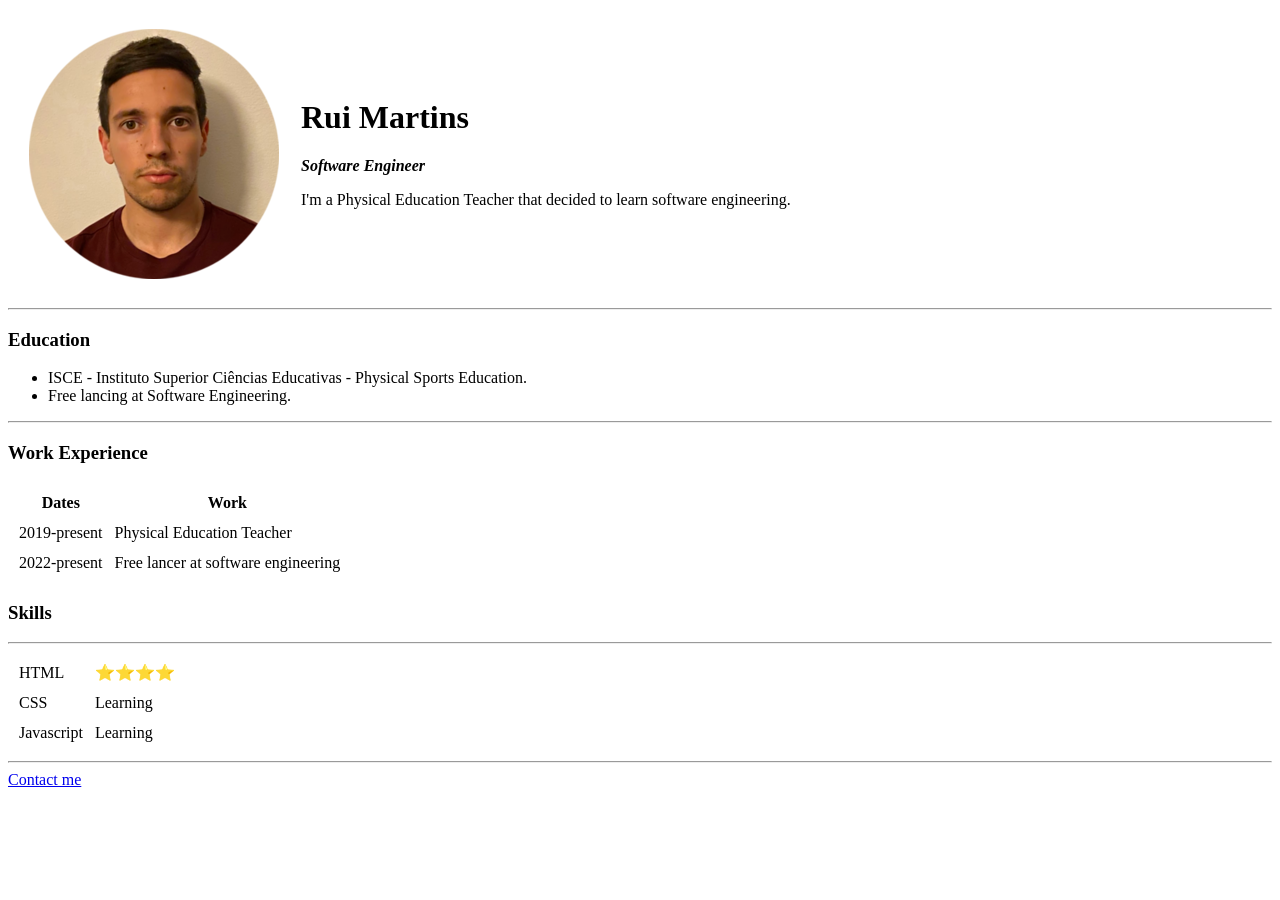
==== index.html @ 66491417 "index.html" ====
<!DOCTYPE <html>
<html>

<head>
  <meta charset="utf-8">
  <title>RM personal website</title>
</head>
<!-- random comment-->

<body>
  <table cellspacing="20">
    <tr>
      <td><img src="RM.png" alt="RM profile picture"></td>
      <td>
        <h1>Rui Martins</h1>
        <p><em><strong>Software Engineer</strong></em></p>
        <p> I'm a Physical Education Teacher that decided to learn software engineering.</p>
      </td>
    </tr>
  </table>
  <hr>

  <h3>Education</h3>
  <ul>
    <li>ISCE - Instituto Superior Ciências Educativas - Physical Sports Education.</li>
    <li>Free lancing at Software Engineering.</li>
  </ul>

  <hr>

  <h3>Work Experience</h3>
  <table cellspacing="10" <thead>
    <tr>
      <th>Dates</th>
      <th>Work</th>
    </tr>
    </thead>
    <tbody>
      <tr>
        <td>2019-present</td>
        <td>Physical Education Teacher</td>
      <tr>
        <td>2022-present</td>
        <td>Free lancer at software engineering</td>
      </tr>
    </tbody>
  </table>
  <h3>Skills</h3>
  <hr>
  <table cellspacing="10">
    <tr>
      <td>HTML</td>
      <td>⭐⭐⭐⭐</td>
    </tr>
    <tr>
      <td>CSS</td>
      <td>Learning</td>
    </tr>
    <tr>
      <td>Javascript</td>
      <td>Learning</td>
    </tr>
  </table>
  <hr>
  <a href="contact-me.html">Contact me</a>

</html>
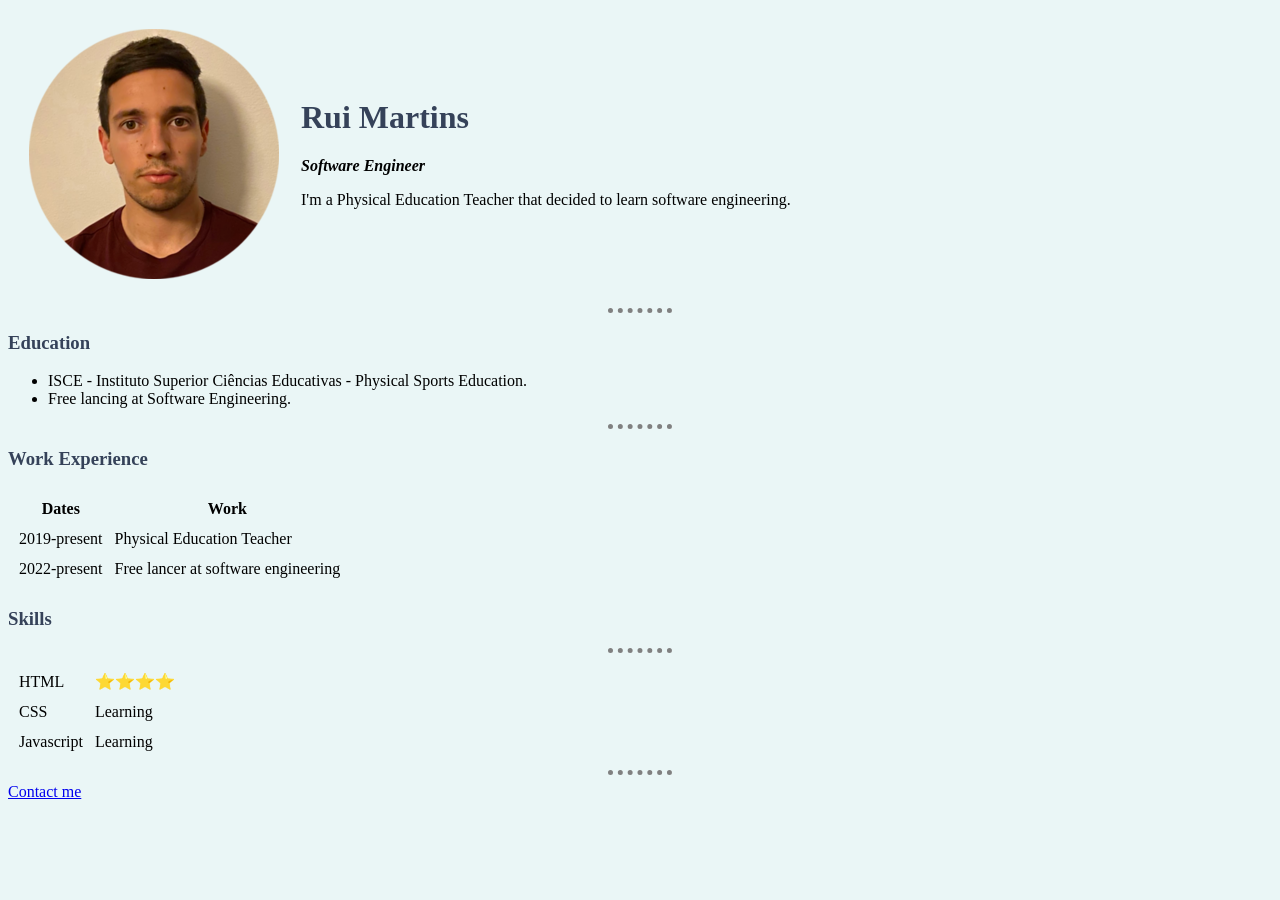
==== commit ceadda34: "Add files via upload" ====
--- a/index.html
+++ b/index.html
@@ -4,6 +4,7 @@
 <head>
   <meta charset="utf-8">
   <title>RM personal website</title>
+  <link rel="stylesheet" href="css/styles.css">
 </head>
 <!-- random comment-->
 
@@ -14,20 +15,16 @@
       <td>
         <h1>Rui Martins</h1>
         <p><em><strong>Software Engineer</strong></em></p>
-        <p> I'm a Physical Education Teacher that decided to learn software engineering.</p>
-      </td>
+        <p> I'm a Physical Education Teacher that decided to learn software engineering.</p></td>
     </tr>
   </table>
   <hr>
-
   <h3>Education</h3>
   <ul>
     <li>ISCE - Instituto Superior Ciências Educativas - Physical Sports Education.</li>
     <li>Free lancing at Software Engineering.</li>
   </ul>
-
   <hr>
-
   <h3>Work Experience</h3>
   <table cellspacing="10" <thead>
     <tr>
@@ -61,7 +58,9 @@
       <td>Learning</td>
     </tr>
   </table>
-  <hr>
-  <a href="contact-me.html">Contact me</a>
+</body>
+<hr>
+<a href="contact-me.html">Contact me</a>
+
 
 </html>
--- a/css/styles.css
+++ b/css/styles.css
@@ -0,0 +1,19 @@
+body {
+  background-color: #EAF6F6;
+}
+
+h1 {
+  color: #354259;
+}
+
+h3 {
+  color: #354259;
+}
+
+hr {
+  border-style: none;
+  border-top-style: dotted;
+  border-color: grey;
+  border-width: 5px;
+  width: 5%;
+}
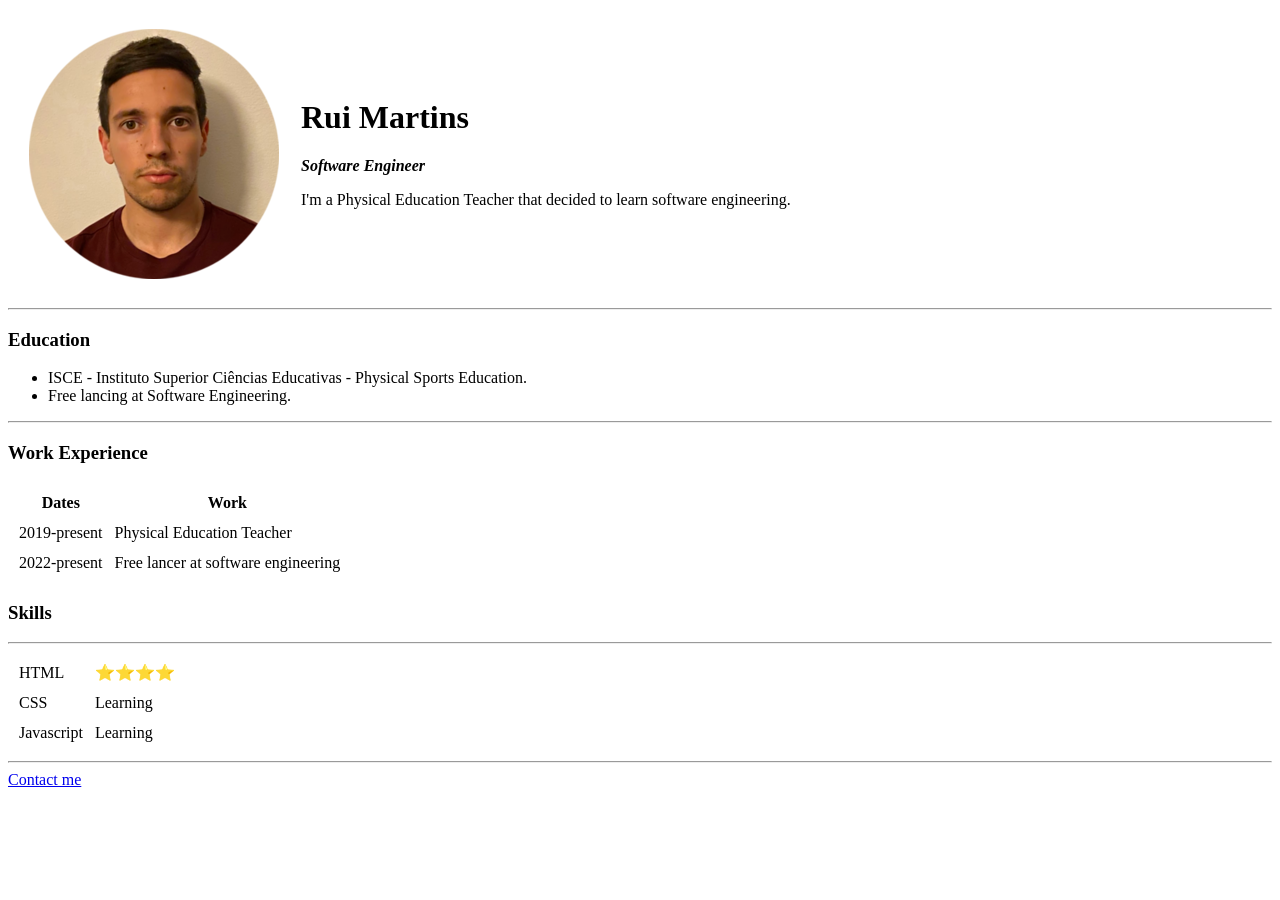
==== commit 7a76e720: "Add files via upload" ====
--- a/index.html
+++ b/index.html
@@ -15,7 +15,8 @@
       <td>
         <h1>Rui Martins</h1>
         <p><em><strong>Software Engineer</strong></em></p>
-        <p> I'm a Physical Education Teacher that decided to learn software engineering.</p></td>
+        <p> I'm a Physical Education Teacher that decided to learn software engineering.</p>
+      </td>
     </tr>
   </table>
   <hr>
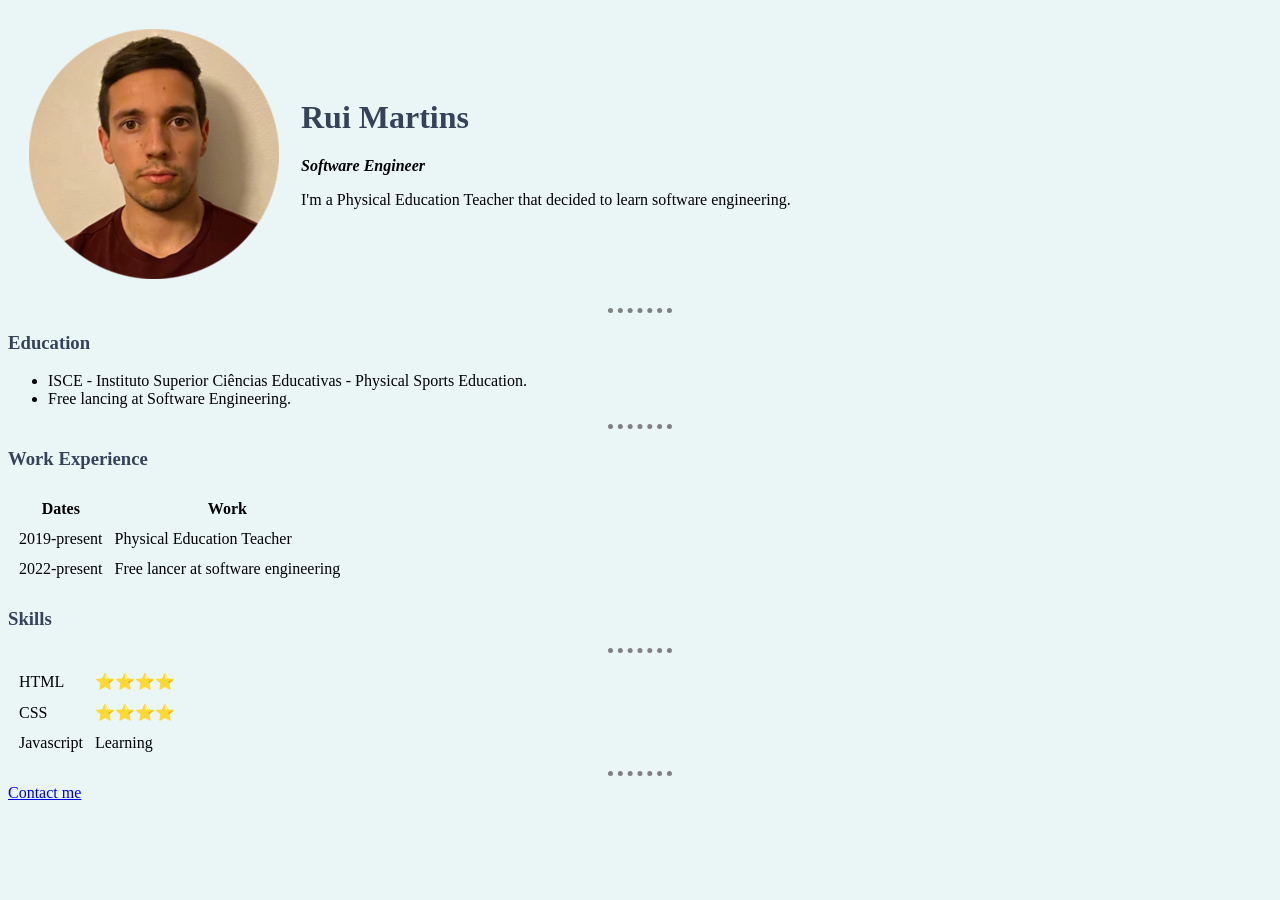
==== commit 4ca3cde9: "Add files via upload" ====
--- a/index.html
+++ b/index.html
@@ -6,7 +6,6 @@
   <title>RM personal website</title>
   <link rel="stylesheet" href="css/styles.css">
 </head>
-<!-- random comment-->
 
 <body>
   <table cellspacing="20">
@@ -52,7 +51,7 @@
     </tr>
     <tr>
       <td>CSS</td>
-      <td>Learning</td>
+      <td>⭐⭐⭐⭐</td>
     </tr>
     <tr>
       <td>Javascript</td>
--- a/css/styles.css
+++ b/css/styles.css
@@ -0,0 +1,19 @@
+body {
+  background-color: #EAF6F6;
+}
+
+h1 {
+  color: #354259;
+}
+
+h3 {
+  color: #354259;
+}
+
+hr {
+  border-style: none;
+  border-top-style: dotted;
+  border-color: grey;
+  border-width: 5px;
+  width: 5%;
+}
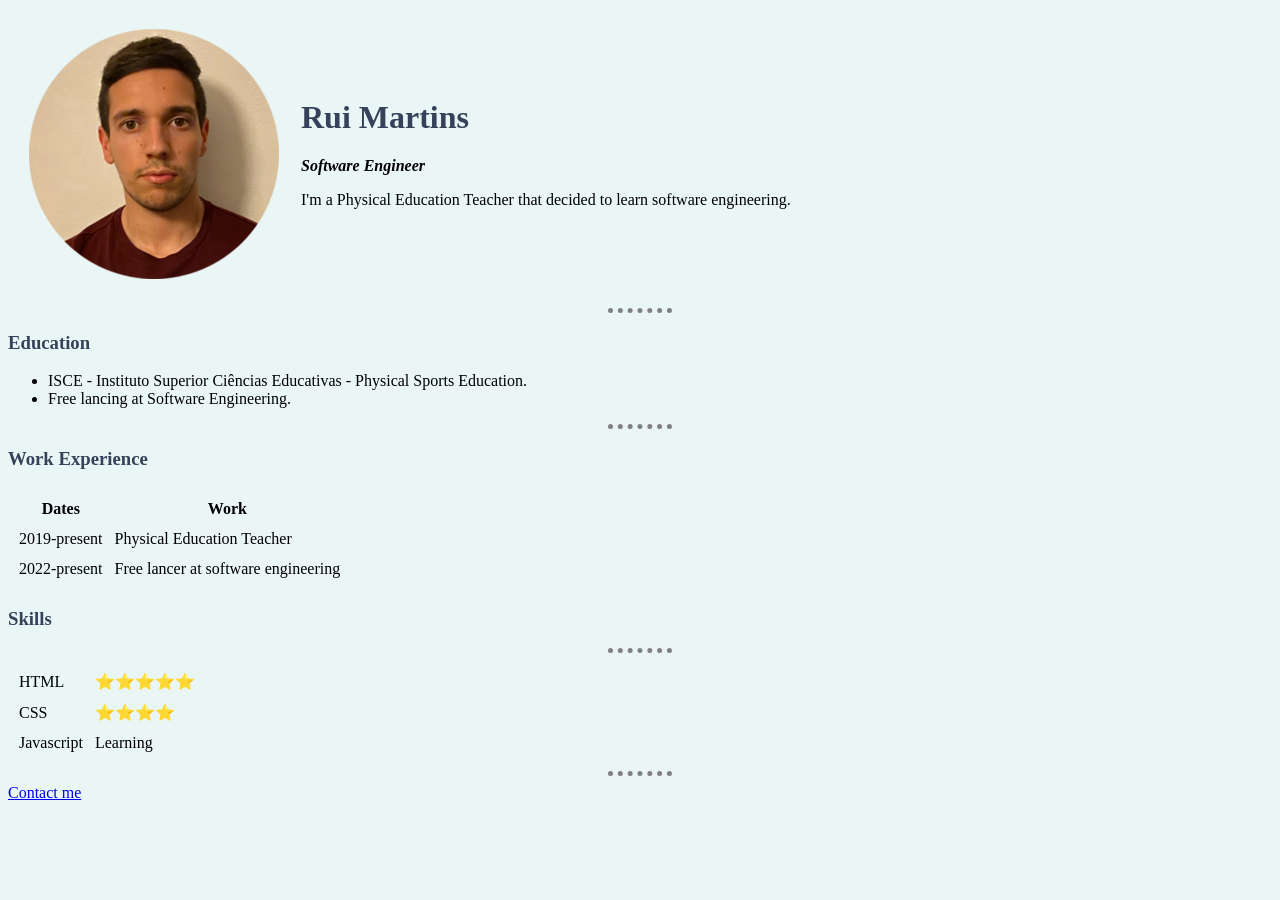
==== commit 25c50983: "Add files via upload" ====
--- a/index.html
+++ b/index.html
@@ -47,7 +47,7 @@
   <table cellspacing="10">
     <tr>
       <td>HTML</td>
-      <td>⭐⭐⭐⭐</td>
+      <td>⭐⭐⭐⭐⭐</td>
     </tr>
     <tr>
       <td>CSS</td>
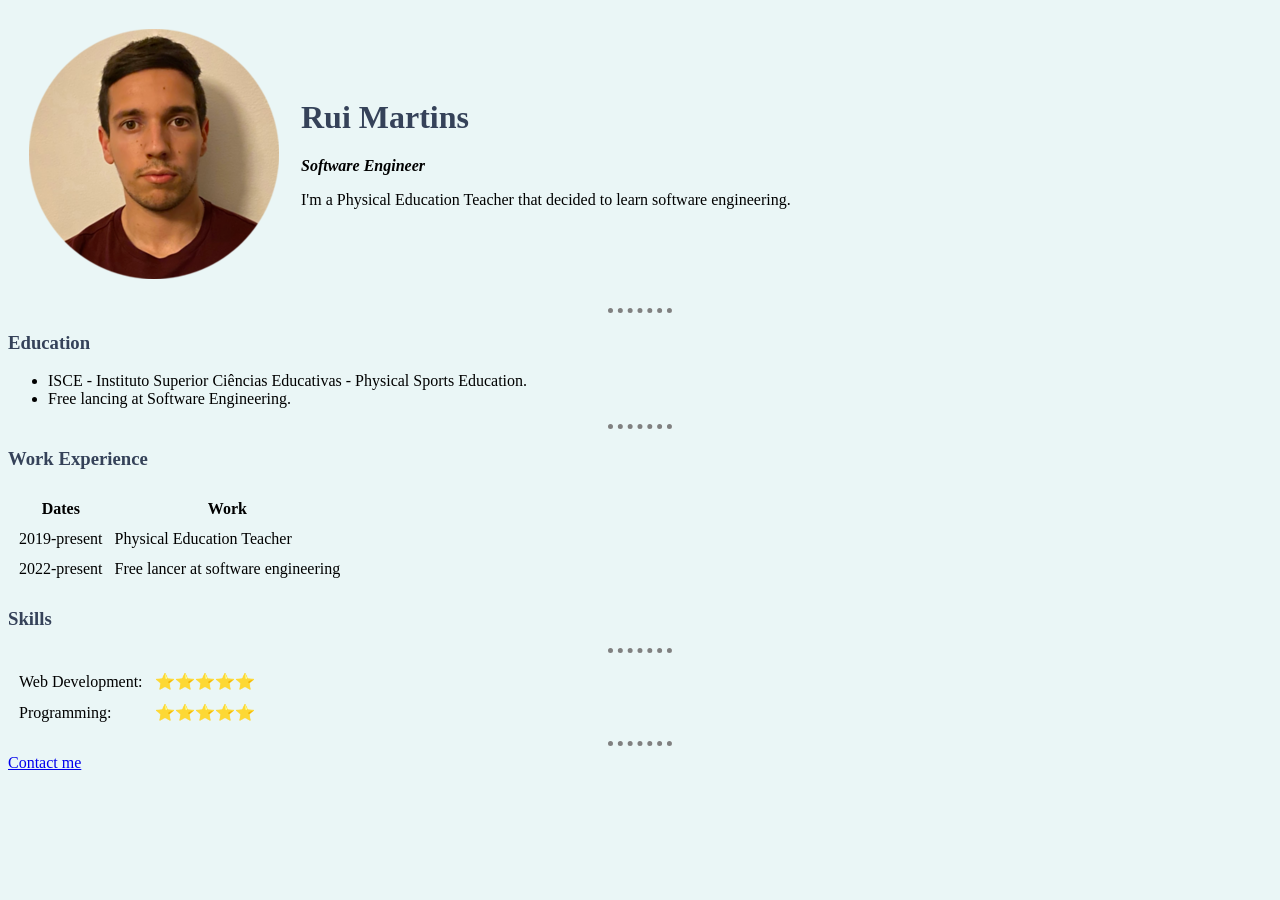
==== commit e44bd114: "Add files via upload" ====
--- a/index.html
+++ b/index.html
@@ -46,17 +46,14 @@
   <hr>
   <table cellspacing="10">
     <tr>
-      <td>HTML</td>
+      <td>Web Development:</td>
       <td>⭐⭐⭐⭐⭐</td>
     </tr>
     <tr>
-      <td>CSS</td>
-      <td>⭐⭐⭐⭐</td>
+      <td>Programming:</td>
+      <td>⭐⭐⭐⭐⭐</td>
     </tr>
-    <tr>
-      <td>Javascript</td>
-      <td>Learning</td>
-    </tr>
+
   </table>
 </body>
 <hr>
